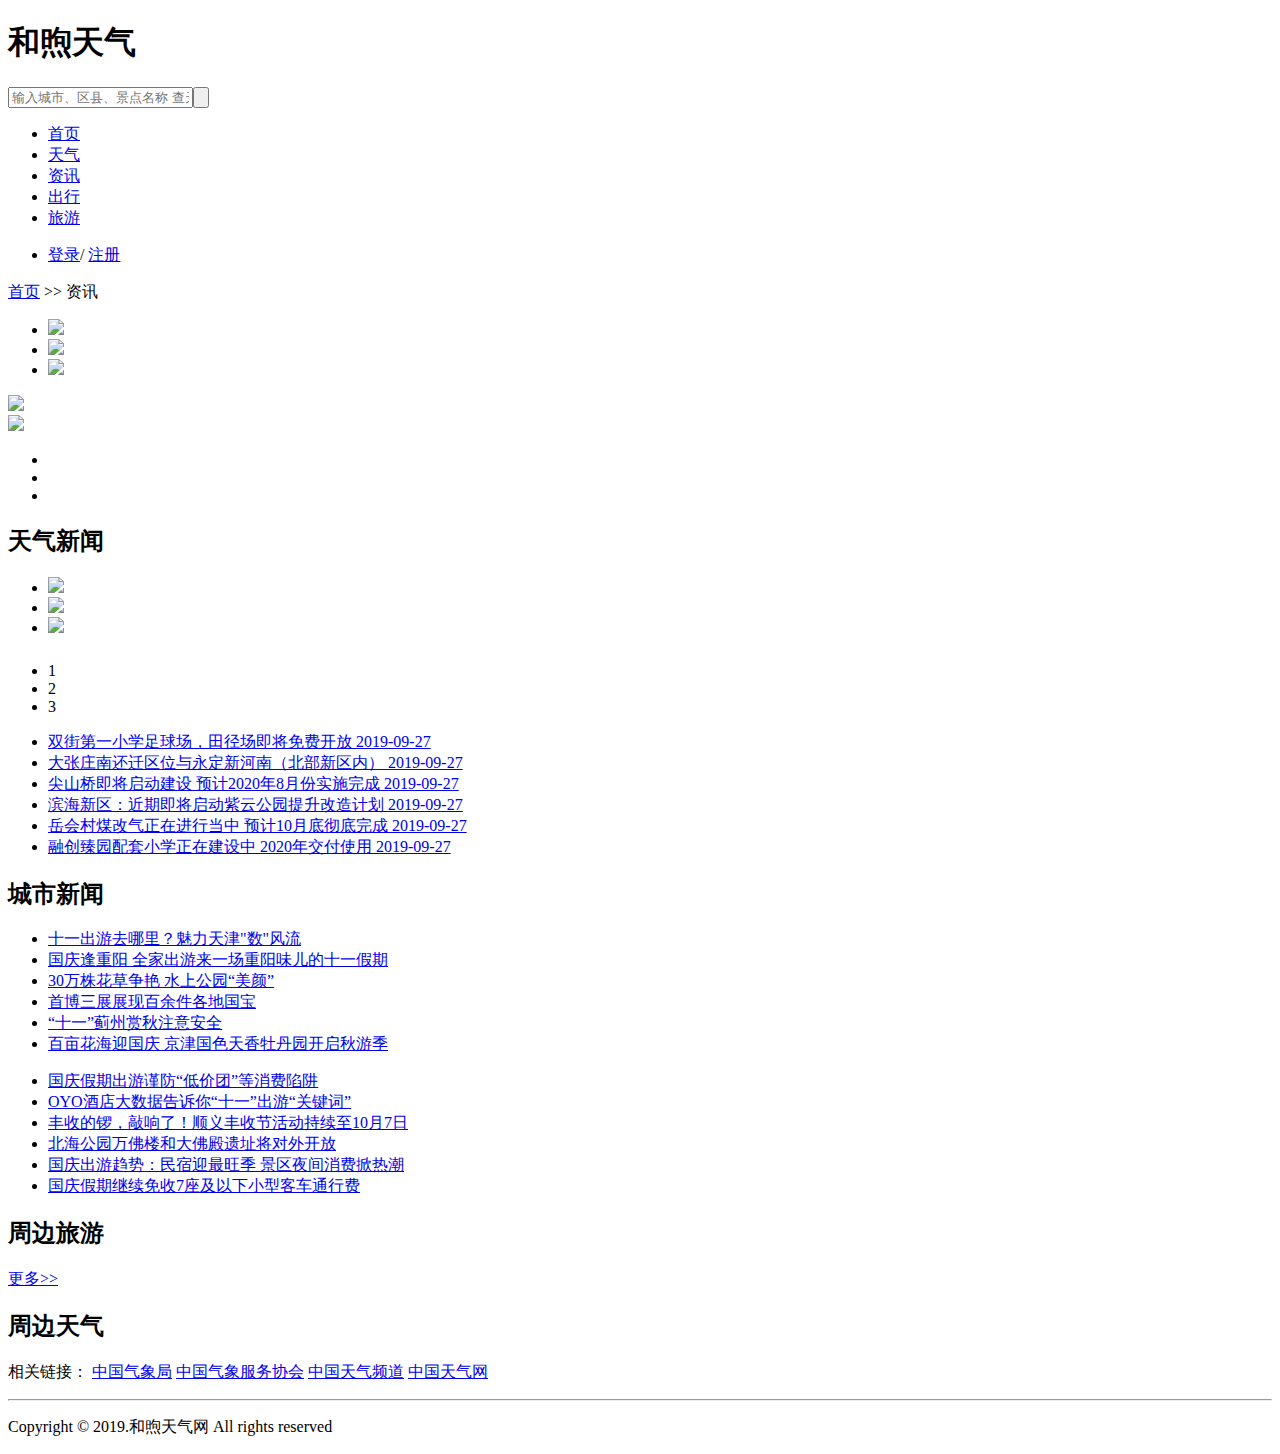
==== Client/weather_client/templates/news.html @ 262645c1 "v2.0 of HexuWeather" ====
﻿<!DOCTYPE html>
<html>

<head>
    <meta charset="utf-8">
    <title>资讯</title>
    <link rel="stylesheet" href="/static/css/common.css">
    <link rel="stylesheet" href="/static/css/news.css">
</head>

<body>

    <div class="container">
        <div class="header">
            <h1 class="logo">和煦天气</h1>
            <div class="searchBox">
                <form>
                    <input type="text" onfocus="this.value = '';" placeholder="输入城市、区县、景点名称 查天气" }"><input type="submit"
                        value="">
                </form>
            </div>

            <ul class="topNav">
                <li>
                    <a href="/index">首页</a>
                </li>
                <li>
                    <a href="/weather">天气</a>
                </li>
                <li>
                    <a href="/news">资讯</a>
                </li>
                <li>
                    <a href="/trip">出行</a>
                </li>
                <li>
                    <a href="/travel">旅游</a>
                </li>
            </ul>
            <ul class="topLR">
                <li>
                    <a href="/login">登录</a>/
                    <a href="/register">注册</a>
                </li>
            </ul>
            <div class="active_dp">
                <p>
                    <span><a href="/index">首页</a></span>
                    >>
                    <span>资讯</span>
                </p>
            </div>
        </div>

        <div class="row">
            <div class="c-banner">
                <div class="banner">
                    <ul>
                        <li><img src="/static/images/u225_state1.png"></li>
                        <li><img src="/static/images/u225_state1.png"></li>
                        <li><img src="/static/images/u225_state1.png"></li>
                    </ul>
                </div>
                <div class="nexImg">
                    <img src="/static/images/nexImg.png" />
                </div>
                <div class="preImg">
                    <img src="/static/images/preImg.png" />
                </div>
                <div class="jumpBtn">
                    <ul>
                        <li jumpImg="0"></li>
                        <li jumpImg="1"></li>
                        <li jumpImg="2"></li>
                    </ul>
                </div>
            </div>

            <div class="leftcolumn">
                <div class="card">
                    <h2>天气新闻</h2>
                    <div id="box" class="box">
                        <div id="box_main" class="box-main">
                            <div class="left">
                                <div class="weatherNewsBanner">
                                    <div class="banner">
                                        <ul>
                                            <li><img src="/static/images/n1.png"></li>
                                            <li><img src="/static/images/n2.png"></li>
                                            <li><img src="/static/images/n3.png"></li>
                                        </ul>
                                    </div>

                                    <div class="jumpBtn">
                                        <h6></h6>
                                        <ul>
                                            <li jumpImg="0">1</li>
                                            <li jumpImg="1">2</li>
                                            <li jumpImg="2">3</li>
                                        </ul>
                                    </div>
                                </div>
                            </div>

                            <ul class="right">
                                <li><a href="javascript:void(0);" onclick="swap_infopage('test_new_id')">双街第一小学足球场，田径场即将免费开放 2019-09-27</a></li>
                                <li><a href="javascript:void(0);" onclick="swap_infopage('test_new_id')">大张庄南还迁区位与永定新河南（北部新区内） 2019-09-27</a></li>
                                <li><a href="javascript:void(0);" onclick="swap_infopage('test_new_id')">尖山桥即将启动建设 预计2020年8月份实施完成 2019-09-27</a></li>
                                <li><a href="javascript:void(0);" onclick="swap_infopage('test_new_id')">滨海新区：近期即将启动紫云公园提升改造计划 2019-09-27</a></li>
                                <li><a href="javascript:void(0);" onclick="swap_infopage('test_new_id')">岳会村煤改气正在进行当中 预计10月底彻底完成 2019-09-27</a></li>
                                <li><a href="javascript:void(0);" onclick="swap_infopage('test_new_id')">融创臻园配套小学正在建设中 2020年交付使用 2019-09-27</a></li>
                            </ul>
                        </div>
                    </div>
                </div>
                <div class="card">
                    <h2>城市新闻</h2>
                    <div class="bottom">
                        <div class="content">
                            <ul>
                                <li>
                                    <a
                                        href="javascript:void(0);" onclick="swap_infopage('test_new_id')">十一出游去哪里？魅力天津"数"风流</a>
                                </li>
                                <li>
                                    <a href="javascript:void(0);" onclick="swap_infopage('test_new_id')">国庆逢重阳 全家出游来一场重阳味儿的十一假期</a>
                                </li>
                                <li>
                                    <a
                                        href="javascript:void(0);" onclick="swap_infopage('test_new_id')">30万株花草争艳
                                        水上公园“美颜”</a>
                                </li>
                                <li>
                                    <a
                                        href="javascript:void(0);" onclick="swap_infopage('test_new_id')">首博三展展现百余件各地国宝</a>
                                </li>
                                <li>
                                    <a href="javascript:void(0);" onclick="swap_infopage('test_new_id')">“十一”蓟州赏秋注意安全</a>
                                </li>
                                <li>
                                    <a href="javascript:void(0);" onclick="swap_infopage('test_new_id')">百亩花海迎国庆
                                        京津国色天香牡丹园开启秋游季</a>
                                </li>
                            </ul>
                            <ul>
                                <li>
                                    <a
                                        href="javascript:void(0);" onclick="swap_infopage('test_new_id')">国庆假期出游谨防“低价团”等消费陷阱</a>
                                </li>
                                <li>
                                    <a
                                        href="javascript:void(0);" onclick="swap_infopage('test_new_id')">OYO酒店大数据告诉你“十一”出游“关键词”</a>
                                </li>
                                <li>
                                    <a href="javascript:void(0);" onclick="swap_infopage('test_new_id')">丰收的锣，敲响了！顺义丰收节活动持续至10月7日</a>
                                </li>
                                <li>
                                    <a
                                        href="javascript:void(0);" onclick="swap_infopage('test_new_id')">北海公园万佛楼和大佛殿遗址将对外开放</a>
                                </li>
                                <li>
                                    <a href="javascript:void(0);" onclick="swap_infopage('test_new_id')">国庆出游趋势：民宿迎最旺季
                                        景区夜间消费掀热潮</a>
                                </li>
                                <li>
                                    <a
                                        href="javascript:void(0);" onclick="swap_infopage('test_new_id')">国庆假期继续免收7座及以下小型客车通行费</a>
                                </li>
                            </ul>
                        </div>
                    </div>
                </div>
            </div>
            <div class="rightcolumn">
                <div class="card">
                    <h2>周边旅游</h2>
                    <a class="more" href="/travel">更多>></a>
                    <ul class="right" id="surrounding_tour">
                        <!-- <li class="headerLine"><span class="view">景点</span><span>天气</span><span>气温</span></li>
                        <li class="firstLine"><span class="view">天津之眼</span><span>多云转阴</span><span>17 ~ 30℃</span></li>
                        <li><span class="view">意式风情街</span><span>多云转阴</span><span>17 ~ 30℃</span></li>
                        <li><span class="view">古文化街</span><span>多云转阴</span><span>17 ~ 30℃</span></li>
                        <li><span class="view">五大道</span><span>多云转阴</span><span>17 ~ 30℃</span></li>
                        <li><span class="view">瓷房子</span><span>多云转阴</span><span>17 ~ 30℃</span></li> -->
                    </ul>
                </div>
                <div class="card">
                    <h2>周边天气</h2>
                    <ul class="right" id="surrounding_weather">
                        <!-- <li class="headerLine"><span class="view">地区</span><span>天气</span><span>气温</span></li>
                        <li class="firstLine"><span class="view">和平区</span><span>多云转阴</span><span>17 ~ 30℃</span></li>
                        <li><span class="view">河东区</span><span>多云转阴</span><span>17 ~ 30℃</span></li>
                        <li><span class="view">河西区</span><span>多云转阴</span><span>17 ~ 30℃</span></li>
                        <li><span class="view">南开区</span><span>多云转阴</span><span>17 ~ 30℃</span></li>
                        <li><span class="view">河北区</span><span>多云转阴</span><span>17 ~ 30℃</span></li>
                        <li><span class="view">红桥区</span><span>多云转阴</span><span>17 ~ 30℃</span></li>
                        <li><span class="view">东丽区</span><span>多云转阴</span><span>17 ~ 30℃</span></li>
                        <li><span class="view">西青区</span><span>多云转阴</span><span>17 ~ 30℃</span></li>
                        <li><span class="view">津南区</span><span>多云转阴</span><span>17 ~ 30℃</span></li>
                        <li><span class="view">北辰区</span><span>多云转阴</span><span>17 ~ 30℃</span></li>
                        <li><span class="view">武清区</span><span>多云转阴</span><span>17 ~ 30℃</span></li>
                        <li><span class="view">宝坻区</span><span>多云转阴</span><span>17 ~ 30℃</span></li>
                        <li><span class="view">滨海新区</span><span>多云转阴</span><span>17 ~ 30℃</span></li>
                        <li><span class="view">宁河区</span><span>多云转阴</span><span>17 ~ 30℃</span></li>
                        <li><span class="view">静海区</span><span>多云转阴</span><span>17 ~ 30℃</span></li>
                        <li><span class="view">蓟州区</span><span>多云转阴</span><span>17 ~ 30℃</span></li> -->
                    </ul>
                </div>
            </div>
        </div>

        <div class="footer">
            <p>
                <span>相关链接：</span>
                <a target="_blank" href="http://www.cma.gov.cn/">中国气象局</a>
                <a target="_blank" href="http://www.chinamsa.org">中国气象服务协会</a>
                <a target="_blank" href="http://www.weathertv.cn/">中国天气频道</a>
                <a target="_blank" href="http://www.xn121.com/">中国天气网</a>
            </p>
            <hr>
            <p>Copyright &copy; 2019.和煦天气网 All rights reserved</p>
        </div>
    </div>

</body>
<script src="/static/js/jquery.min.js"></script>
<script src="/static/js/banner.js"></script>
<script src="/static/js/news.js"></script>
<script src="/static/js/common.js"></script>
<script>

    $(function(){
        showBanner();

        //------------------------------------------------------
        //                      周边天气                      
        //------------------------------------------------------

        // 1.查找本地存储是否有定位信息
        if (localStorage.getItem("location")) {
            // 2.如果有就直接发请求获取
            write_surrounding_weather();
        } else {
            // 3.如果没有,则程序获取用户定位信息,之后再发请求获取
            getLocation({ myfunc: write_surrounding_weather })
        }

        //------------------------------------------------------
        //                      周边景点                      
        //------------------------------------------------------

        // 1.查找本地存储是否有定位信息
        if (localStorage.getItem("location")) {
            // 2.如果有就直接发请求获取
            write_surrounding_tour();
        } else {
            // 3.如果没有,则程序获取用户定位信息,之后再发请求获取
            getLocation({ myfunc: write_surrounding_tour })
        }
        


    })
    

</script>

</html>
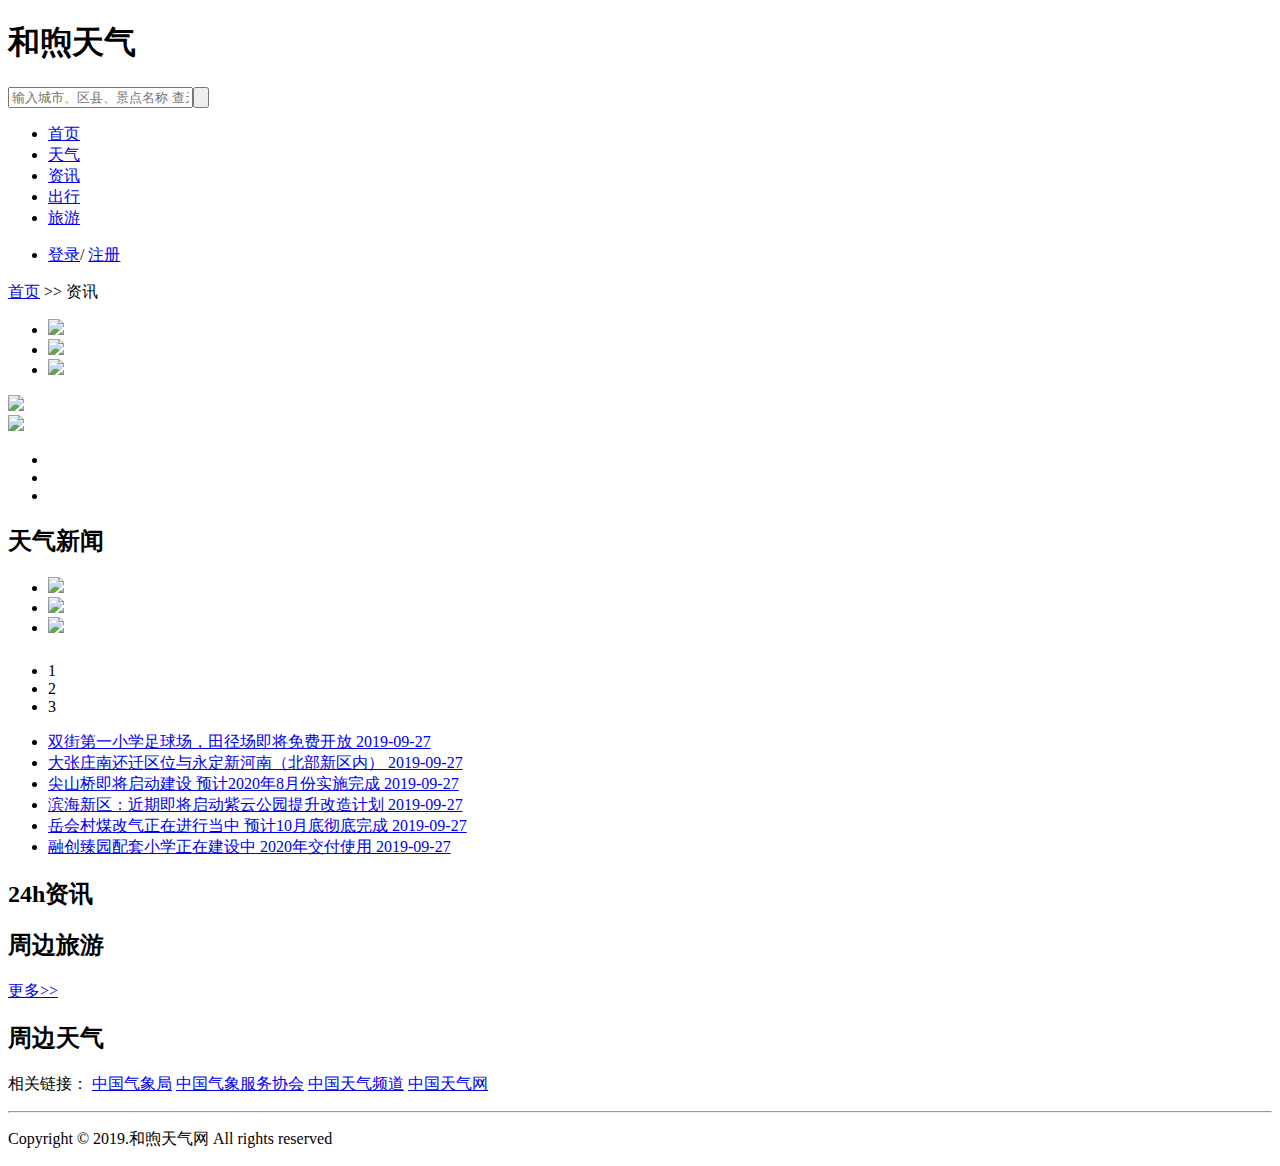
==== commit c001f01c: "add and optimization the 24h-news" ====
--- a/Client/weather_client/templates/news.html
+++ b/Client/weather_client/templates/news.html
@@ -114,11 +114,11 @@
                     </div>
                 </div>
                 <div class="card">
-                    <h2>城市新闻</h2>
+                    <h2>24h资讯</h2>
                     <div class="bottom">
                         <div class="content">
-                            <ul>
-                                <li>
+                            <ul id="today_news">
+                                <!-- <li>
                                     <a
                                         href="javascript:void(0);" onclick="swap_infopage('test_new_id')">十一出游去哪里？魅力天津"数"风流</a>
                                 </li>
@@ -140,9 +140,9 @@
                                 <li>
                                     <a href="javascript:void(0);" onclick="swap_infopage('test_new_id')">百亩花海迎国庆
                                         京津国色天香牡丹园开启秋游季</a>
-                                </li>
+                                </li> -->
                             </ul>
-                            <ul>
+                            <!-- <ul>
                                 <li>
                                     <a
                                         href="javascript:void(0);" onclick="swap_infopage('test_new_id')">国庆假期出游谨防“低价团”等消费陷阱</a>
@@ -166,7 +166,7 @@
                                     <a
                                         href="javascript:void(0);" onclick="swap_infopage('test_new_id')">国庆假期继续免收7座及以下小型客车通行费</a>
                                 </li>
-                            </ul>
+                            </ul> -->
                         </div>
                     </div>
                 </div>
@@ -233,6 +233,19 @@
         showBanner();
 
         //------------------------------------------------------
+        //                      24h资讯                     
+        //------------------------------------------------------
+     
+        // 1.查找本地存储是否有定位信息
+        if (localStorage.getItem("location")) {
+            // 2.如果有就直接发请求获取
+            write_24h_news();
+        } else {
+            // 3.如果没有,则程序获取用户定位信息,之后再发请求获取
+            getLocation({ myfunc: write_24h_news })
+        }
+
+        //------------------------------------------------------
         //                      周边天气                      
         //------------------------------------------------------
 
